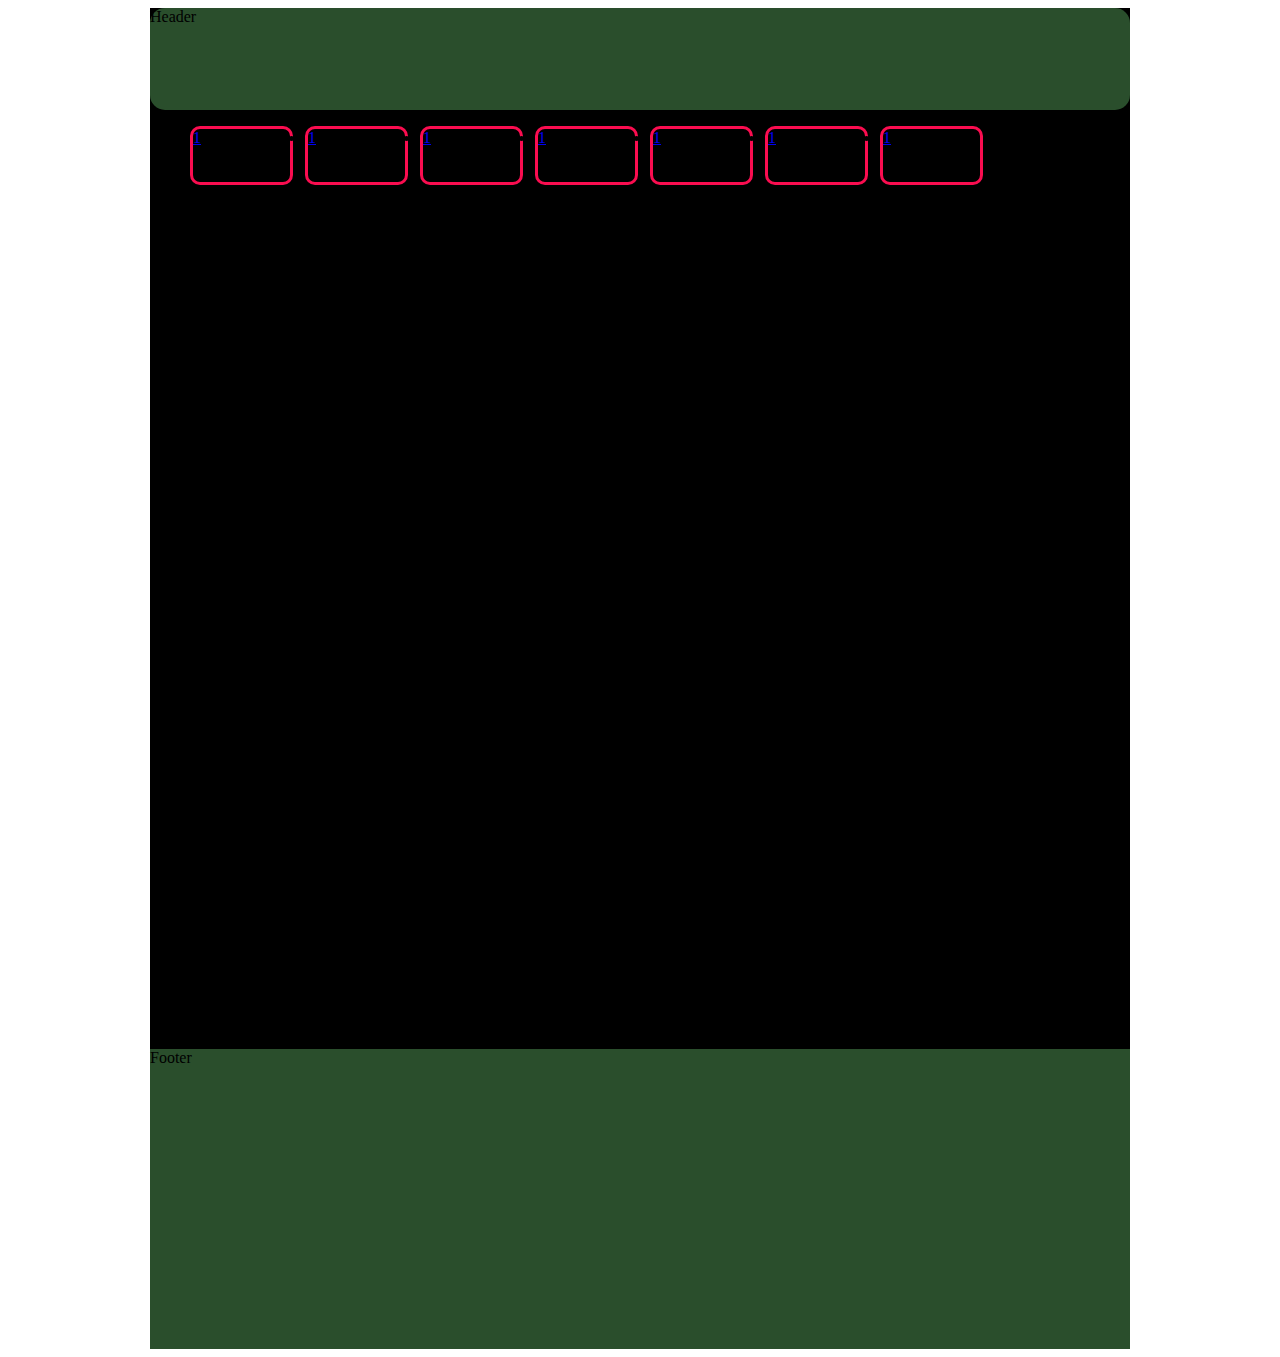
==== contato.html @ 0f6cc9ff "First Commit" ====
<!DOCTYPE html PUBLIC "-//W3C//DTD XHTML 1.0 Transitional//EN" "http://www.w3.org/TR/xhtml1/DTD/xhtml1-transitional.dtd">
<html xmlns="http://www.w3.org/1999/xhtml">
<head>
<meta http-equiv="Content-Type" content="text/html; charset=UTF-8" />
<title>Untitled Document</title>

<link rel="stylesheet" href="css/estilo.css" type="text/css">
<link rel="stylesheet" href="nivo-slider/nivo-slider.css" type="text/css">


    <link rel="stylesheet" href="nivo-slider/demo/style.css" type="text/css" media="screen" />

</script>

</head>
<div id="main">
    <div id="header">
        Header
    </div>
    <div id="content">
        <div id="nav">
            <ul id="lista-content-nav">
                <li class="botao1"><a href="#">1</a></li>
                <li class="botao1"><a href="#">1</a></li>
                <li class="botao1"><a href="#">1</a></li>
                <li class="botao1"><a href="#">1</a></li>
                <li class="botao1"><a href="#">1</a></li>
                <li class="botao1"><a href="#">1</a></li>
                <li class="botao1"><a href="#">1</a></li>
            </ul>
        </div>
        <div id="video">
            
        </div>
    </div>
    <div id="footer">
        Footer
    </div>
</div>
<body>
</body>
</html>
---- css/estilo.css ----
#main {
    height:auto:;
    width:980px;
    background:#000;
    margin:auto;
    position: relative;
}    


#header {
    width:980px;
    height:102px;
    background: #2a4e2c;
    border-radius:15px 15px 15px 15px;
    -webkit-border-radius:15px 15px 15px 15px;
    -moz-border-radius:15px 15px 15px 15px;
    
}
#logo {
 width:336px;
    height:102px;
    background:orange;
    float:left;
    border-radius:0 15px 15px 0;
    -webkit-border-radius:0 15px 15px 0;
    -moz-border-radius:15px 15px 15px 0;
    
}
#social{
    width:183px;
    height:102px;
    background:orange;
    float:right;
    border-radius:15px 15px 15px 15px;
    -webkit-border-radius:15px 15px 15px 15px;
    -moz-border-radius:15px 15px 15px 15px;
    
}

#content {
    width: 980px;
    height: 1223px;
    background: #000;
    margin: 8px 0 8px 0;
    border-radius:15px 15px 15px 15px;
    -webkit-border-radius:15px 15px 15px 15px;
    -moz-border-radius:15px 15px 15px 15px;
    
}



#barra-menu {
    width:960px;
    height: 60px;
    margin:8px 0 0 39px;
    border-radius:15px 15px 15px 15px;
    -webkit-border-radius:15px 15px 15px 15px;
    -moz-border-radius:15px 15px 15px 15px;
}

#barra-menu img{
    width:35px;
    height: 30px;
    margin:10px 0 0 28px;


}
            
.botao1 {
    float:left;
    margin-right:12px;
    width:97px;
    height: 53px;
    background:transparent;
    border-radius: 10px 10px 10px 10px;
    -moz-border-radius: 10px 10px 10px 10px;
    -webkit-border-radius: 10px 10px 10px 10px;
    border: 3px solid #fa0d50;  
}
.botao1:hover {
    float:left;
    margin-right:12px;
    width:97px;
    height: 53px;
    background: rgba(247,215,210,1);
background: -moz-linear-gradient(top, rgba(247,215,210,1) 0%, rgba(246,41,12,1) 51%, rgba(231,56,39,1) 82%, rgba(231,56,39,1) 100%);
background: -webkit-gradient(left top, left bottom, color-stop(0%, rgba(247,215,210,1)), color-stop(51%, rgba(246,41,12,1)), color-stop(82%, rgba(231,56,39,1)), color-stop(100%, rgba(231,56,39,1)));
background: -webkit-linear-gradient(top, rgba(247,215,210,1) 0%, rgba(246,41,12,1) 51%, rgba(231,56,39,1) 82%, rgba(231,56,39,1) 100%);
background: -o-linear-gradient(top, rgba(247,215,210,1) 0%, rgba(246,41,12,1) 51%, rgba(231,56,39,1) 82%, rgba(231,56,39,1) 100%);
background: -ms-linear-gradient(top, rgba(247,215,210,1) 0%, rgba(246,41,12,1) 51%, rgba(231,56,39,1) 82%, rgba(231,56,39,1) 100%);
background: linear-gradient(to bottom, rgba(247,215,210,1) 0%, rgba(246,41,12,1) 51%, rgba(231,56,39,1) 82%, rgba(231,56,39,1) 100%);
filter: progid:DXImageTransform.Microsoft.gradient( startColorstr='#f7d7d2', endColorstr='#e73827', GradientType=0 );
    border-radius: 10px 10px 10px 10px;
    -moz-border-radius: 10px 10px 10px 10px;
    -webkit-border-radius: 10px 10px 10px 10px;
    border: 3px solid #fa0d50;  
}

.botao2 {
    float:left;
    margin-right:12px;
    width: 92px;
    height: 48px;
    background:transparent;
    border-radius: 10px 10px 10px 10px;
    -moz-border-radius: 10px 10px 10px 10px;
    -webkit-border-radius: 10px 10px 10px 10px;
    border: 5px solid #8E370D;  
}
.botao3 {
    float:left;
    margin-right:12px;
    width:92px;
    height: 48px;
   background:transparent;
    border-radius: 10px 10px 10px 10px;
    -moz-border-radius: 10px 10px 10px 10px;
    -webkit-border-radius: 10px 10px 10px 10px;
    border: 5px solid #95810F;     
}
.botao4 {
    float:left;
    margin-right:12px;
    width:92px;
    height: 48px;
    background:transparent;
    border-radius: 10px 10px 10px 10px;
    -moz-border-radius: 10px 10px 10px 10px;
    -webkit-border-radius: 10px 10px 10px 10px;
    border: 5px solid #5F0F0D;     
}
.botao5 {
    float:left;
    margin-right:12px;
    width:92px;
    height: 48px;
    background:transparent;
    border-radius: 10px 10px 10px 10px;
    -moz-border-radius: 10px 10px 10px 10px;
    -webkit-border-radius: 10px 10px 10px 10px;
    border: 5px solid #ED9C04;    
}
.botao6 {
    float:left;
    margin-right:12px;
    width:92px;
    height: 48px;
    background:transparent;
    border-radius: 10px 10px 10px 10px;
    -moz-border-radius: 10px 10px 10px 10px;
    -webkit-border-radius: 10px 10px 10px 10px;
    border: 5px solid #548B37;  
}
.botao7 {
    float:left;
    margin-right:12px;
    width:92px;
    height: 48px;
    background:transparent;
    border-radius: 10px 10px 10px 10px;
    -moz-border-radius: 10px 10px 10px 10px;
    -webkit-border-radius: 10px 10px 10px 10px;
    border: 5px solid #6D267C;    
}
.botao8 {
    float:left;
    margin-right:12px;
    width:92px;
    height: 48px;
    background:transparent;
    border-radius: 10px 10px 10px 10px;
    -moz-border-radius: 10px 10px 10px 10px;
    -webkit-border-radius: 10px 10px 10px 10px;
    border: 5px solid #DE0336;    
}

#video {
    padding-top: 70px;
    width: 960px;
    height: 500px;
}

#conteudos-central {
    height: 272px;
    width: 980px;
    position: absolute;
    background:;
    margin-top:8px;
}

#conteudos-esquerda {
    float:left;
    left: 0px;
    top:0px;
    width: 462px;
    height: 272px;
    position:relative;
    background:#F25A00;
    border-radius:15px 15px 15px 15px;
    -webkit-border-radius:15px 15px 15px 15px;
    -moz-border-radius:15px 15px 15px 15px; 
        
}

#conteudos-direita {
   float: right;
    width: 510px;
    height: 272px;
    position: relative;
    border-radius:15px 15px 15px 15px;
    -webkit-border-radius:15px 15px 15px 15px;
    -moz-border-radius:15px 15px 15px 15px; 
    
}
#direita-top{
    width:510px;
    height: 133px;
    
    margin-bottom:8px;
    border-radius:15px 15px 15px 15px;
    -webkit-border-radius:15px 15px 15px 15px;
    -moz-border-radius:15px 15px 15px 15px; 
}
#direita-top-esq{
    width:250px;
    height:133px;
    background:#E89A03;
    float:left;
    border-radius:15px 15px 15px 15px;
    -webkit-border-radius:15px 15px 15px 15px;
    -moz-border-radius:15px 15px 15px 15px; 
}
#direita-top-dir{
    width:250px;
    height:133px;
    background:#C60230;
    float:right;
    border-radius:15px 15px 15px 15px;
    -webkit-border-radius:15px 15px 15px 15px;
    -moz-border-radius:15px 15px 15px 15px; 
}
#direita-bottom{
    width:510px;
    height: 133px;
    bottom:0;
    border-radius:15px 15px 15px 15px;
    -webkit-border-radius:15px 15px 15px 15px;
    -moz-border-radius:15px 15px 15px 15px; 
}
#direita-bot-esq{
    width:250px;
    height:133px;
    background:#8237BC;
    float:left;
    border-radius:15px 15px 15px 15px;
    -webkit-border-radius:15px 15px 15px 15px;
    -moz-border-radius:15px 15px 15px 15px; 
}
#direita-bot-dir{
    width:250px;
    height:133px;
    background:#D95100;
    float:right;
    border-radius:15px 15px 15px 15px;
    -webkit-border-radius:15px 15px 15px 15px;
    -moz-border-radius:15px 15px 15px 15px; 
}

#footer {
    width: 980px;
    height: 300px;
    background: #2a4e2c;
    position: absolute;
    margin: auto;
    bottom: 0;
}
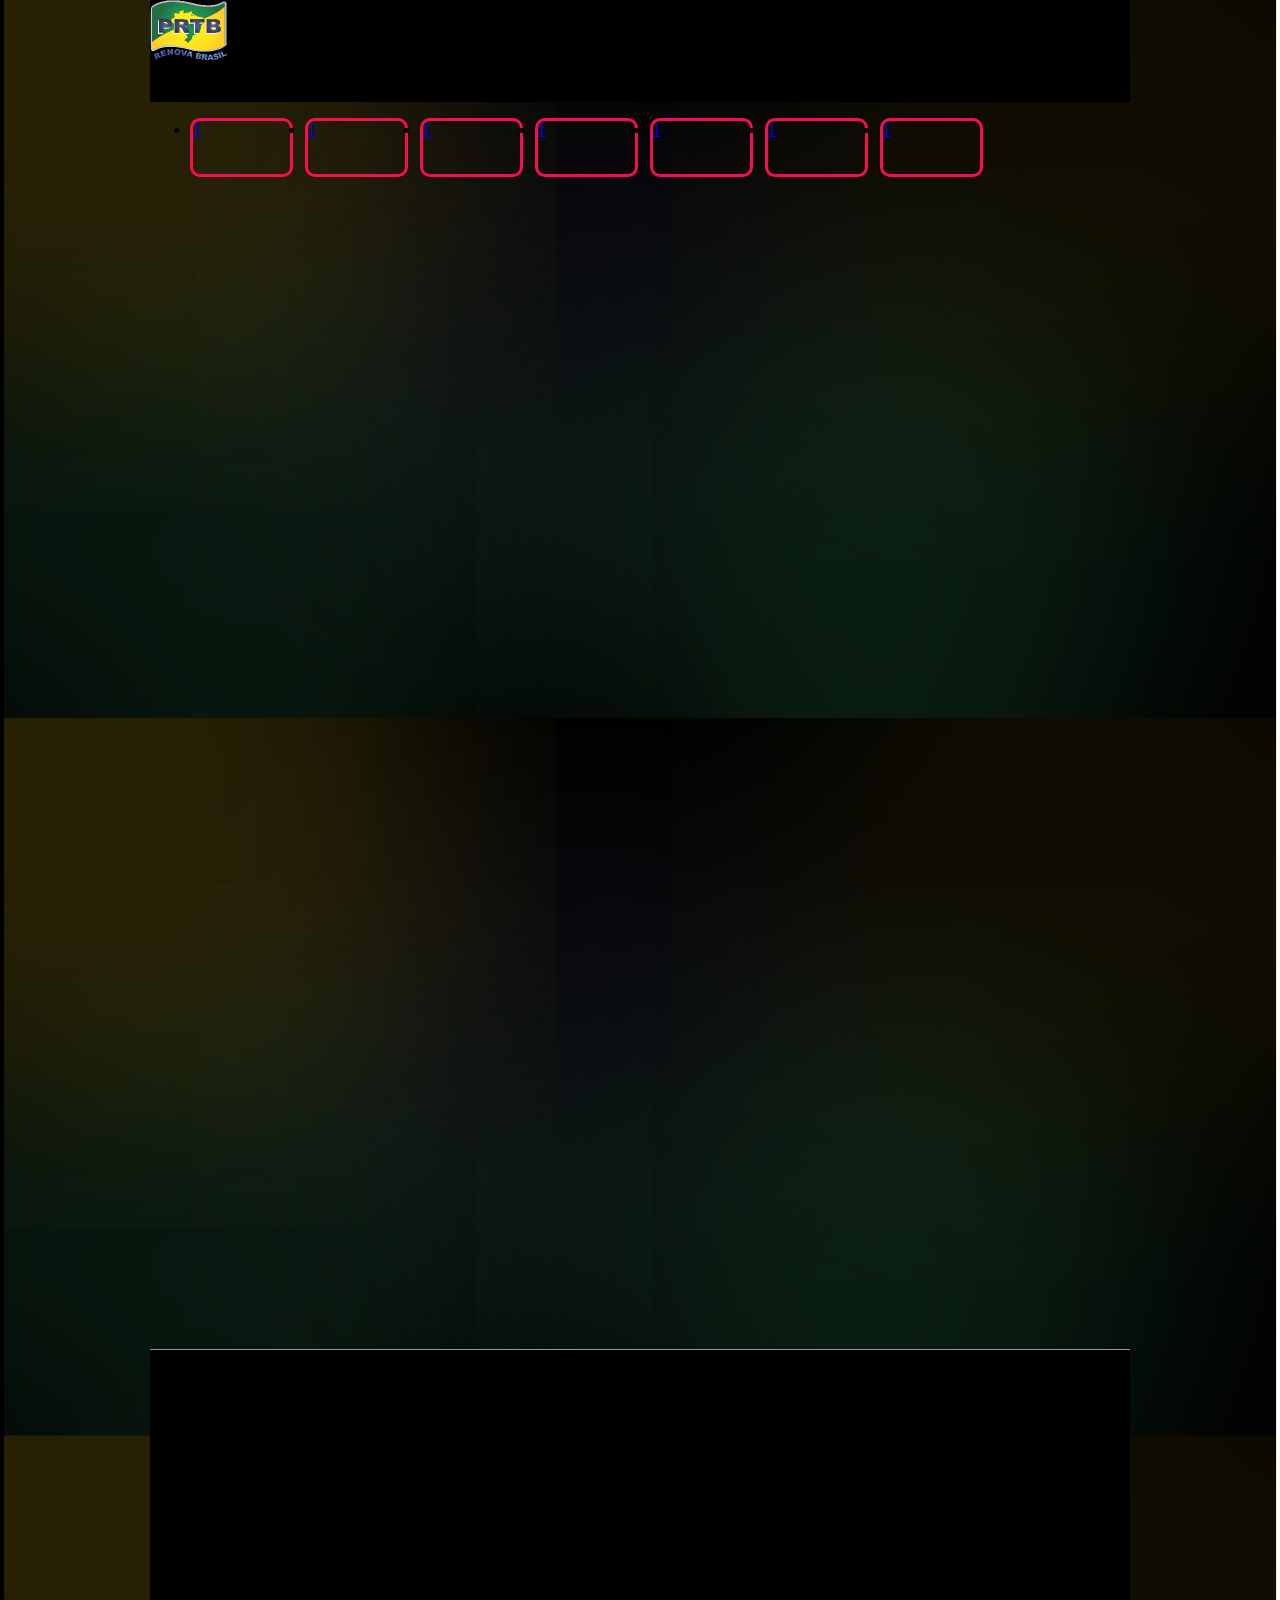
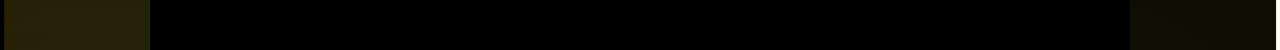
==== commit a3a5d15b: "Second Commit" ====
--- a/contato.html
+++ b/contato.html
@@ -15,7 +15,7 @@
 </head>
 <div id="main">
     <div id="header">
-        Header
+        <img src="images/logo.png">
     </div>
     <div id="content">
         <div id="nav">
--- a/css/estilo.css
+++ b/css/estilo.css
@@ -1,47 +1,56 @@
-
+body{
+   margin:0;
+   width:100%;
+   padding: 0;
+   background-image: url("/images/bg.png");
+   background-size:100%;
+}
 #main {
-    height:auto:;
-    width:980px;
-    background:#000;
+    width: 980px;
     margin:auto;
     position: relative;
+
 }    
 
 
 #header {
-    width:980px;
+    width:100%;
     height:102px;
-    background: #2a4e2c;
-    border-radius:15px 15px 15px 15px;
-    -webkit-border-radius:15px 15px 15px 15px;
-    -moz-border-radius:15px 15px 15px 15px;
+    background: #000;
     
 }
 #logo {
- width:336px;
+    width:336px;
     height:102px;
-    background:orange;
     float:left;
     border-radius:0 15px 15px 0;
     -webkit-border-radius:0 15px 15px 0;
     -moz-border-radius:15px 15px 15px 0;
     
 }
+#logo img{
+    float:left;
+    margin:20px 0 0 20px;
+   cursor:pointer;
+}
 #social{
     width:183px;
     height:102px;
-    background:orange;
     float:right;
     border-radius:15px 15px 15px 15px;
     -webkit-border-radius:15px 15px 15px 15px;
     -moz-border-radius:15px 15px 15px 15px;
     
+}
+#social img{
+    float:right;
+    margin:30px 20px 0 0;
 }
 
 #content {
     width: 980px;
     height: 1223px;
-    background: #000;
+
     margin: 8px 0 8px 0;
     border-radius:15px 15px 15px 15px;
     -webkit-border-radius:15px 15px 15px 15px;
@@ -185,7 +194,7 @@
 #conteudos-central {
     height: 272px;
     width: 980px;
-    position: absolute;
+    position: relative;
     background:;
     margin-top:8px;
 }
@@ -197,10 +206,34 @@
     width: 462px;
     height: 272px;
     position:relative;
-    background:#F25A00;
-    border-radius:15px 15px 15px 15px;
-    -webkit-border-radius:15px 15px 15px 15px;
-    -moz-border-radius:15px 15px 15px 15px; 
+    background-image: url("/images/Arruda-Weslian.jpg");
+   background-size:115%;
+    border-radius:15px 15px 15px 15px;
+    -webkit-border-radius:15px 15px 15px 15px;
+    -moz-border-radius:15px 15px 15px 15px;
+      -webkit-transition:	all 0.5s linear;
+	-moz-transition: all 0.5s linear;
+	-o-transition: all 0.5s linear;
+	transition: all 0.5s linear;
+        
+}
+
+#conteudos-esquerda:hover {
+    float:left;
+    left: 0px;
+    top:0px;
+    width: 462px;
+    height: 272px;
+    position:relative;
+    background-image: url("/images/Arruda-Weslian.jpg");
+   background-size:130%;
+    border-radius:15px 15px 15px 15px;
+    -webkit-border-radius:15px 15px 15px 15px;
+    -moz-border-radius:15px 15px 15px 15px;
+      -webkit-transition:	all 0.5s linear;
+	-moz-transition: all 0.5s linear;
+	-o-transition: all 0.5s linear;
+	transition: all 0.5s linear;
         
 }
 
@@ -214,10 +247,10 @@
     -moz-border-radius:15px 15px 15px 15px; 
     
 }
-#direita-top{
+#direita-top, {
     width:510px;
     height: 133px;
-    
+
     margin-bottom:8px;
     border-radius:15px 15px 15px 15px;
     -webkit-border-radius:15px 15px 15px 15px;
@@ -226,20 +259,60 @@
 #direita-top-esq{
     width:250px;
     height:133px;
-    background:#E89A03;
-    float:left;
-    border-radius:15px 15px 15px 15px;
-    -webkit-border-radius:15px 15px 15px 15px;
-    -moz-border-radius:15px 15px 15px 15px; 
+   background-image: url("/images/jovem.png");
+    float:left;
+    border-radius:15px 15px 15px 15px;
+    -webkit-border-radius:15px 15px 15px 15px;
+    -moz-border-radius:15px 15px 15px 15px;
+      background-size:100%;
+   -webkit-transition:	all 0.5s linear;
+	-moz-transition: all 0.5s linear;
+	-o-transition: all 0.5s linear;
+	transition: all 0.5s linear;
+
+}
+#direita-top-esq:hover{
+    width:250px;
+    height:133px;
+   background-image: url("/images/jovem.png");
+    float:left;
+    border-radius:15px 15px 15px 15px;
+    -webkit-border-radius:15px 15px 15px 15px;
+    -moz-border-radius:15px 15px 15px 15px;
+      background-size:130%;
+   -webkit-transition:	all 0.5s linear;
+	-moz-transition: all 0.5s linear;
+	-o-transition: all 0.5s linear;
+	transition: all 0.5s linear;
+
 }
 #direita-top-dir{
     width:250px;
     height:133px;
-    background:#C60230;
-    float:right;
-    border-radius:15px 15px 15px 15px;
-    -webkit-border-radius:15px 15px 15px 15px;
-    -moz-border-radius:15px 15px 15px 15px; 
+    background-image: url("/images/esp1.png");
+    float:right;
+    border-radius:15px 15px 15px 15px;
+    -webkit-border-radius:15px 15px 15px 15px;
+    -moz-border-radius:15px 15px 15px 15px;
+      background-size:100%;
+   -webkit-transition:	all 0.5s linear;
+	-moz-transition: all 0.5s linear;
+	-o-transition: all 0.5s linear;
+	transition: all 0.5s linear;
+}
+#direita-top-dir:hover{
+    width:250px;
+    height:133px;
+    background-image: url("/images/esp1.png");
+    float:right;
+    border-radius:15px 15px 15px 15px;
+    -webkit-border-radius:15px 15px 15px 15px;
+    -moz-border-radius:15px 15px 15px 15px;
+      background-size:130%;
+   -webkit-transition:	all 0.5s linear;
+	-moz-transition: all 0.5s linear;
+	-o-transition: all 0.5s linear;
+	transition: all 0.5s linear;
 }
 #direita-bottom{
     width:510px;
@@ -252,30 +325,84 @@
 #direita-bot-esq{
     width:250px;
     height:133px;
-    background:#8237BC;
-    float:left;
+    background-image: url("/images/esp2.png");
+    float:left;
+    border-radius:15px 15px 15px 15px;
+    -webkit-border-radius:15px 15px 15px 15px;
+    -moz-border-radius:15px 15px 15px 15px;
+   margin-top:5px;
+   
+         background-size:100%;
+   -webkit-transition:	all 0.5s linear;
+	-moz-transition: all 0.5s linear;
+	-o-transition: all 0.5s linear;
+	transition: all 0.5s linear;
+}
+#direita-bot-esq:hover{
+    width:250px;
+    height:133px;
+    background-image: url("/images/esp2.png");
+    float:left;
+    border-radius:15px 15px 15px 15px;
+    -webkit-border-radius:15px 15px 15px 15px;
+    -moz-border-radius:15px 15px 15px 15px;
+   margin-top:5px;
+   
+         background-size:130%;
+   -webkit-transition:	all 0.5s linear;
+	-moz-transition: all 0.5s linear;
+	-o-transition: all 0.5s linear;
+	transition: all 0.5s linear;
+}
+
+#direita-bot-dir{
+    width:250px;
+    height:133px;
+    background-image: url("/images/esp3.png");
+   
+    float:right;
     border-radius:15px 15px 15px 15px;
     -webkit-border-radius:15px 15px 15px 15px;
     -moz-border-radius:15px 15px 15px 15px; 
-}
-#direita-bot-dir{
-    width:250px;
-    height:133px;
-    background:#D95100;
+   margin-top:5px;
+   background-size:100%;
+   -webkit-transition:	all 0.5s linear;
+	-moz-transition: all 0.5s linear;
+	-o-transition: all 0.5s linear;
+	transition: all 0.5s linear;
+
+}
+#direita-bot-dir:hover{
+    width:250px;
+    height:133px;
+    background-image: url("/images/esp3.png");
     float:right;
     border-radius:15px 15px 15px 15px;
     -webkit-border-radius:15px 15px 15px 15px;
     -moz-border-radius:15px 15px 15px 15px; 
+   margin-top:5px;
+   background-size:130%;
+   	-webkit-transition:	all 0.5s linear;
+	-moz-transition: all 0.5s linear;
+	-o-transition: all 20.5s linear;
+	transition: all 0.5s linear;
+
 }
 
 #footer {
-    width: 980px;
+    width: 100%;
+    border-top: 1px solid rgba(196, 201, 203, 0.75); 
     height: 300px;
-    background: #2a4e2c;
-    position: absolute;
+    background: #000;
+    position: relative;
     margin: auto;
     bottom: 0;
 }
-
-
-
+#central2{
+   width:300px;
+   height: 500px;
+   background:orange;
+}
+
+
+
